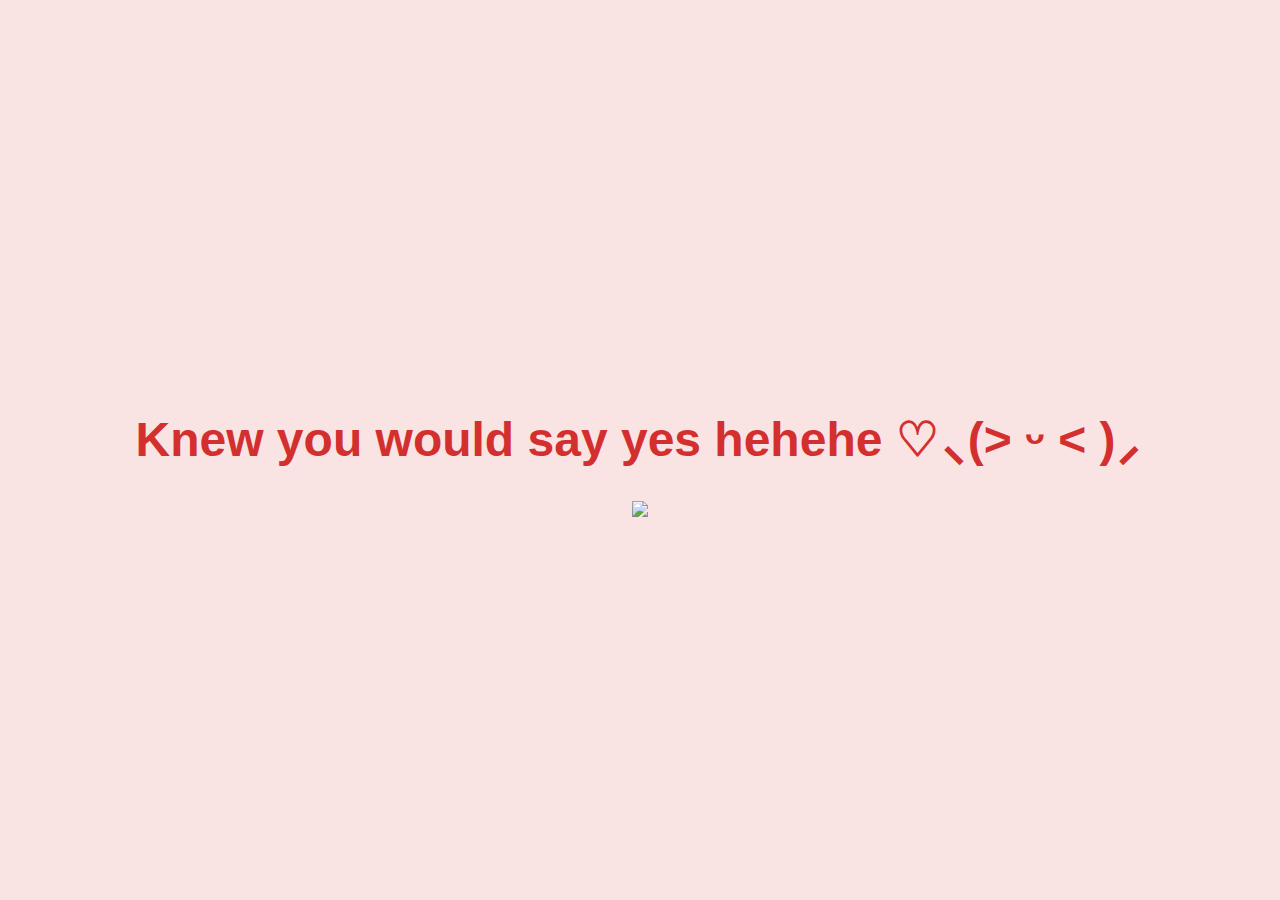
==== yes_page.html @ f87a00f6 "Update yes_page.html" ====
<!DOCTYPE html>
<html lang="en">
<head>
    <meta charset="UTF-8">
    <meta name="viewport" content="width=device-width, initial-scale=1.0">
    <title>Knew you would say yes!</title>
    <link rel="stylesheet" href="./yes_style.css">
</head>
<body>
    <div class="container">
        <h1 class="header_text">Knew you would say yes hehehe ♡⸜(˃ ᵕ ˂ )⸝</h1>
        <div class="gif_container">
            <img src="https://media4.giphy.com/media/v1.Y2lkPTc5MGI3NjExMmo3c3l5ODh3ZGN6NHhhaDE2Mjg1ZjkwOXczdDFxbWM3dTBtaW9zaiZlcD12MV9pbnRlcm5hbF9naWZfYnlfaWQmY3Q9cw/9XY4f3FgFTT4QlaYqa/giphy.gif">
        </div>
    </div>
</body>
</html>
---- yes_style.css ----
body {
    display: flex;
    justify-content: center;
    align-items: center;
    height: 100vh;
    margin: 0;
    background-color: #f9e3e3;
    font-family: 'Arial', sans-serif;
}

.container {
    text-align: center;
}

.header_text {
    font-size: 3em;
    color: #d32f2f;
}

.gif_container img {
    width: 100%; 
    max-width: 500px; 
    height: auto; 
}
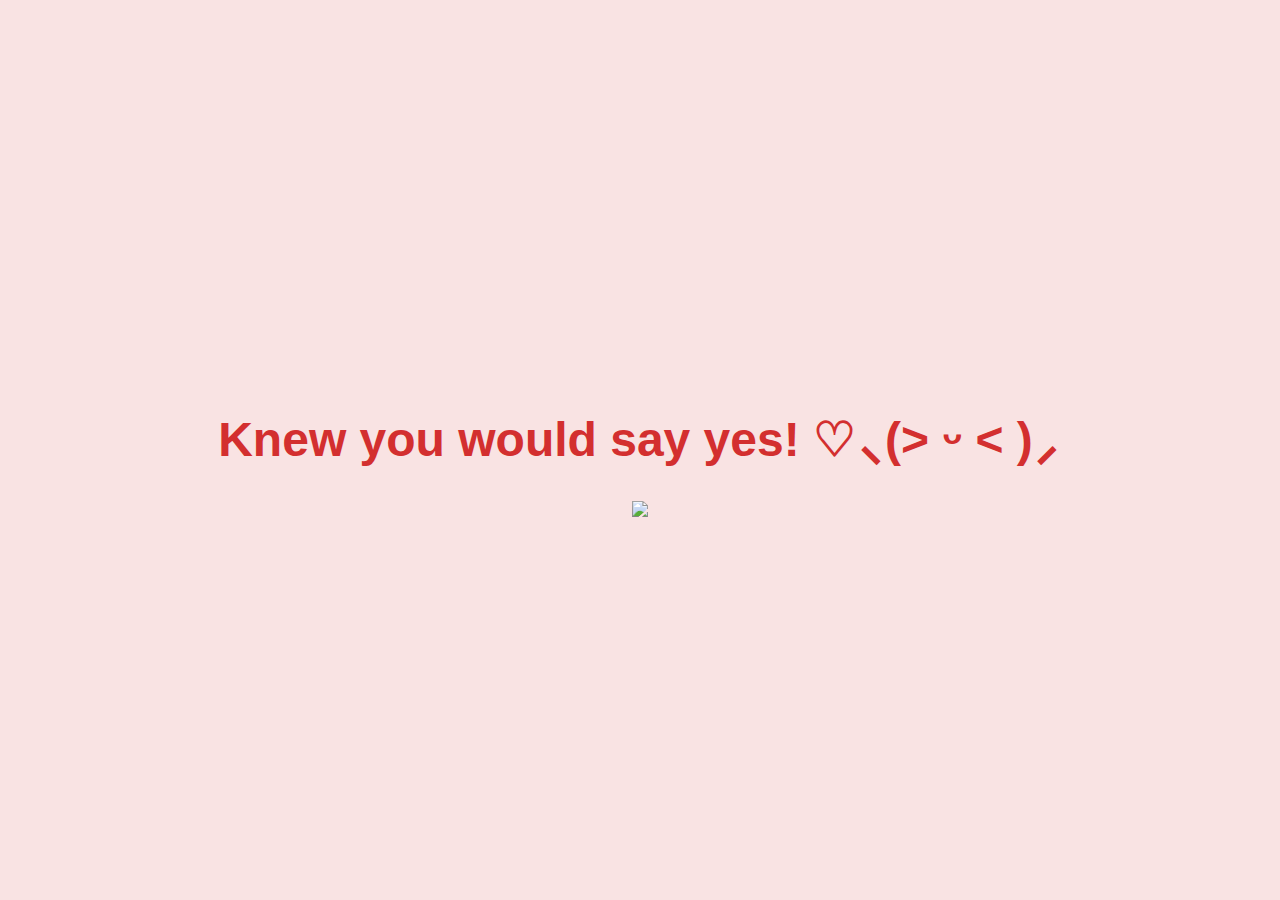
==== commit c43ec7df: "Update yes_page.html" ====
--- a/yes_page.html
+++ b/yes_page.html
@@ -3,12 +3,12 @@
 <head>
     <meta charset="UTF-8">
     <meta name="viewport" content="width=device-width, initial-scale=1.0">
-    <title>Knew you would say yes!</title>
+    <title>Lup u forever bb!</title>
     <link rel="stylesheet" href="./yes_style.css">
 </head>
 <body>
     <div class="container">
-        <h1 class="header_text">Knew you would say yes hehehe ♡⸜(˃ ᵕ ˂ )⸝</h1>
+        <h1 class="header_text">Knew you would say yes! ♡⸜(˃ ᵕ ˂ )⸝</h1>
         <div class="gif_container">
             <img src="https://media4.giphy.com/media/v1.Y2lkPTc5MGI3NjExMmo3c3l5ODh3ZGN6NHhhaDE2Mjg1ZjkwOXczdDFxbWM3dTBtaW9zaiZlcD12MV9pbnRlcm5hbF9naWZfYnlfaWQmY3Q9cw/9XY4f3FgFTT4QlaYqa/giphy.gif">
         </div>
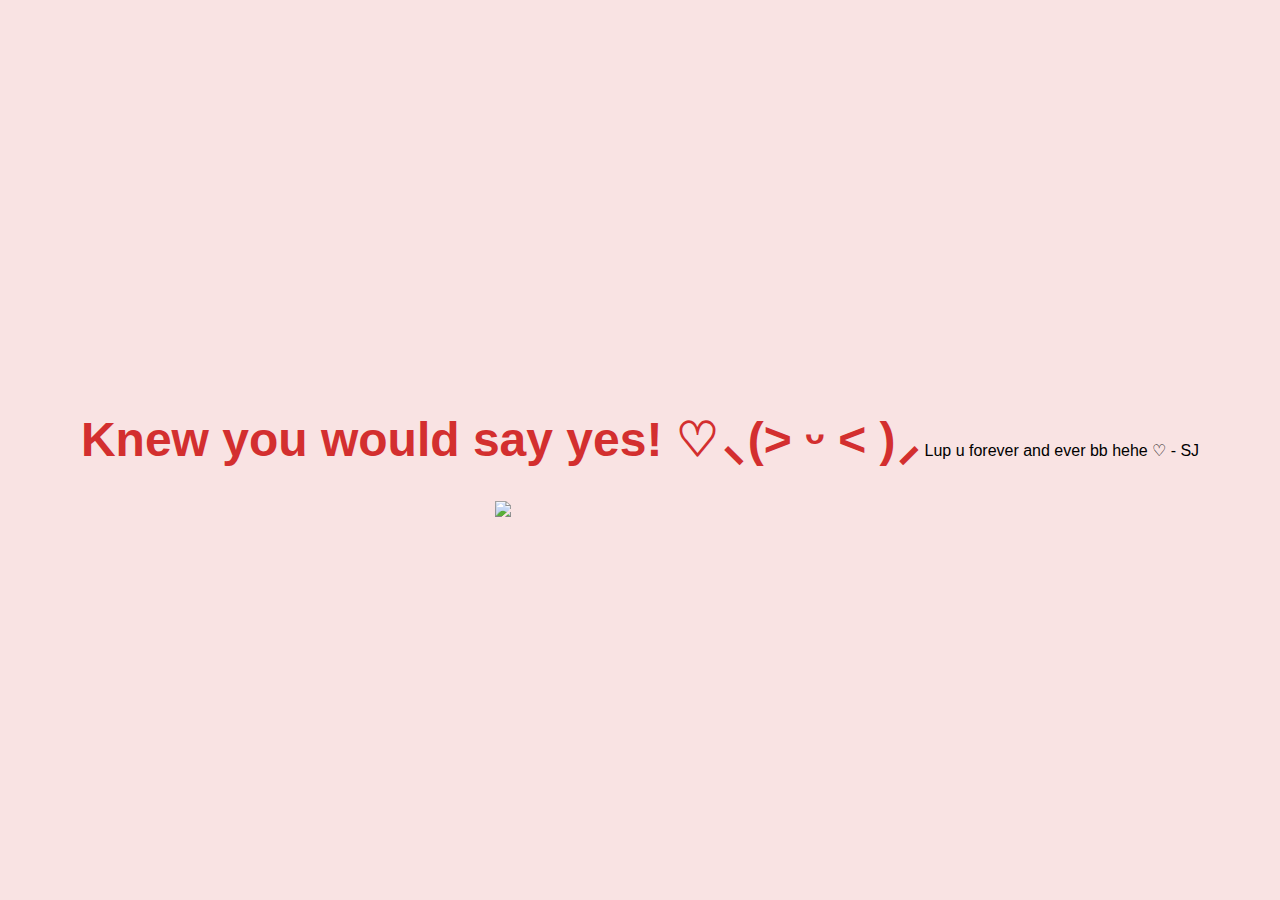
==== commit d2c468eb: "Update yes_page.html" ====
--- a/yes_page.html
+++ b/yes_page.html
@@ -5,6 +5,7 @@
     <meta name="viewport" content="width=device-width, initial-scale=1.0">
     <title>Lup u forever bb!</title>
     <link rel="stylesheet" href="./yes_style.css">
+    <link rel="icon" href="in-love.png" type="image/png">
 </head>
 <body>
     <div class="container">
@@ -13,5 +14,9 @@
             <img src="https://media4.giphy.com/media/v1.Y2lkPTc5MGI3NjExMmo3c3l5ODh3ZGN6NHhhaDE2Mjg1ZjkwOXczdDFxbWM3dTBtaW9zaiZlcD12MV9pbnRlcm5hbF9naWZfYnlfaWQmY3Q9cw/9XY4f3FgFTT4QlaYqa/giphy.gif">
         </div>
     </div>
+
+    <div class="text_container">
+        <p>Lup u forever and ever bb hehe ♡ - SJ</p>
+    </div>
 </body>
 </html>
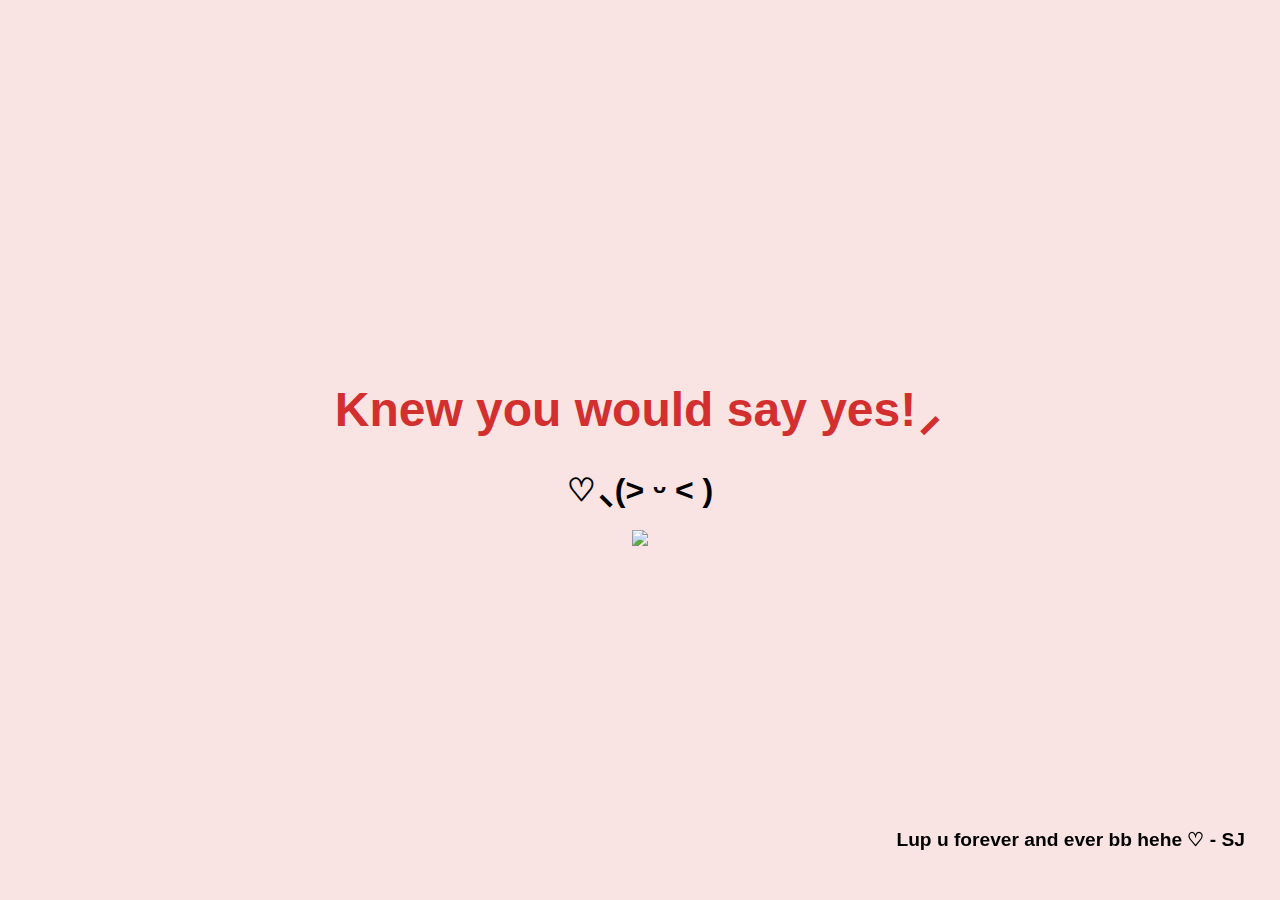
==== commit cb02f6a3: "Update yes_page.html" ====
--- a/yes_page.html
+++ b/yes_page.html
@@ -9,7 +9,8 @@
 </head>
 <body>
     <div class="container">
-        <h1 class="header_text">Knew you would say yes! ♡⸜(˃ ᵕ ˂ )⸝</h1>
+        <h1 class="header_text" style="text-align: center">Knew you would say yes!⸝</h1>
+        <h1 style="text-align: center">♡⸜(˃ ᵕ ˂ )</h1>
         <div class="gif_container">
             <img src="https://media4.giphy.com/media/v1.Y2lkPTc5MGI3NjExMmo3c3l5ODh3ZGN6NHhhaDE2Mjg1ZjkwOXczdDFxbWM3dTBtaW9zaiZlcD12MV9pbnRlcm5hbF9naWZfYnlfaWQmY3Q9cw/9XY4f3FgFTT4QlaYqa/giphy.gif">
         </div>
--- a/yes_style.css
+++ b/yes_style.css
@@ -22,3 +22,15 @@
     max-width: 500px; 
     height: auto; 
 }
+
+.text_container {
+    position: fixed;
+    bottom: 20px;
+    right: 20px;
+    padding: 10px 15px;
+    font-size: 1.2em;
+    font-weight: bold;
+    cursor: text;
+    min-width: 150px;
+    text-align: center;
+}
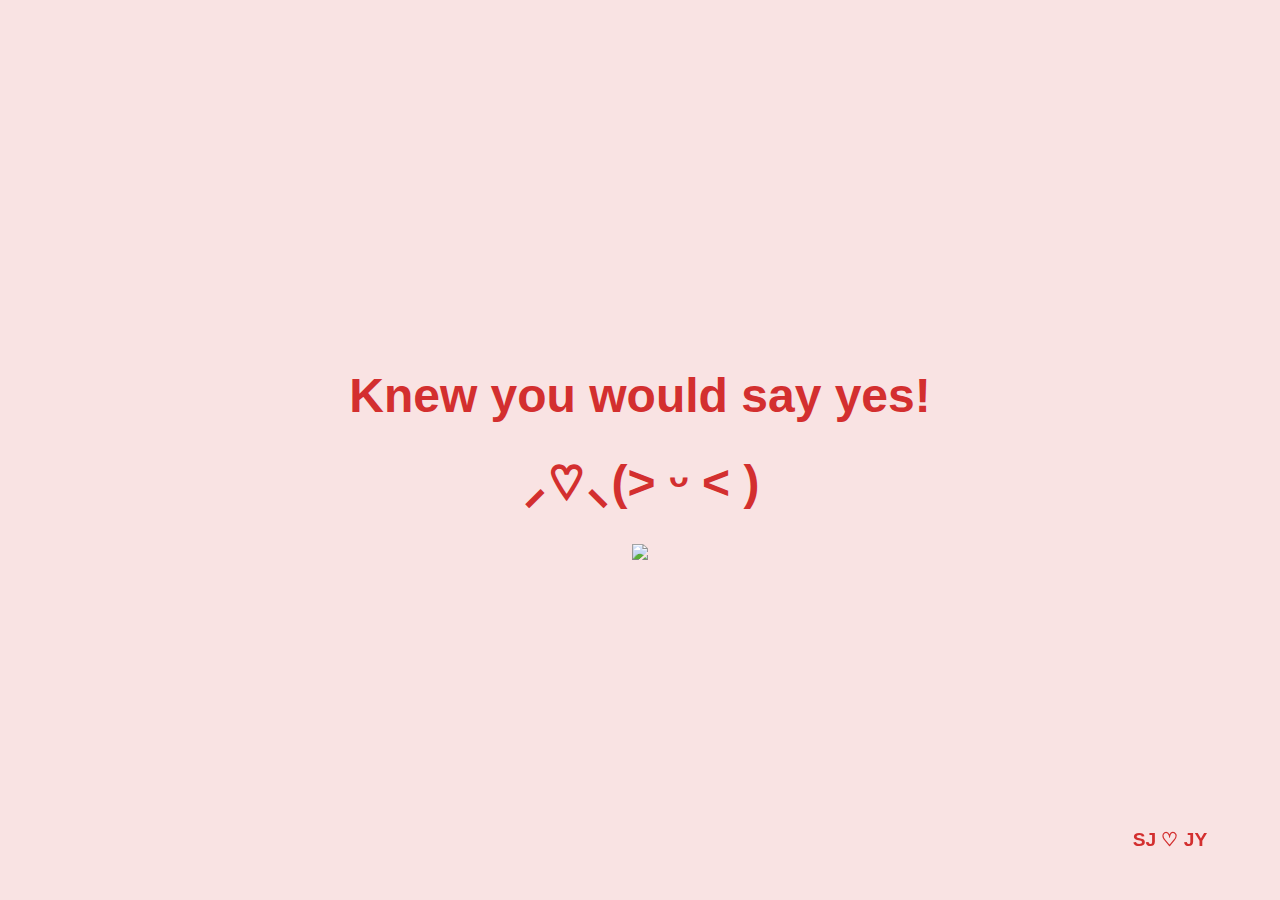
==== commit f23d5b26: "Update yes_page.html" ====
--- a/yes_page.html
+++ b/yes_page.html
@@ -9,15 +9,15 @@
 </head>
 <body>
     <div class="container">
-        <h1 class="header_text" style="text-align: center">Knew you would say yes!⸝</h1>
-        <h1 style="text-align: center">♡⸜(˃ ᵕ ˂ )</h1>
+        <h1 class="header_text" style="text-align: center">Knew you would say yes!</h1>
+        <h1 class="header_text" style="text-align: center">⸝♡⸜(˃ ᵕ ˂ )</h1>
         <div class="gif_container">
             <img src="https://media4.giphy.com/media/v1.Y2lkPTc5MGI3NjExMmo3c3l5ODh3ZGN6NHhhaDE2Mjg1ZjkwOXczdDFxbWM3dTBtaW9zaiZlcD12MV9pbnRlcm5hbF9naWZfYnlfaWQmY3Q9cw/9XY4f3FgFTT4QlaYqa/giphy.gif">
         </div>
     </div>
 
     <div class="text_container">
-        <p>Lup u forever and ever bb hehe ♡ - SJ</p>
+        <p>SJ ♡ JY</p>
     </div>
 </body>
 </html>
--- a/yes_style.css
+++ b/yes_style.css
@@ -31,6 +31,7 @@
     font-size: 1.2em;
     font-weight: bold;
     cursor: text;
+    color: #d32f2f;
     min-width: 150px;
     text-align: center;
 }
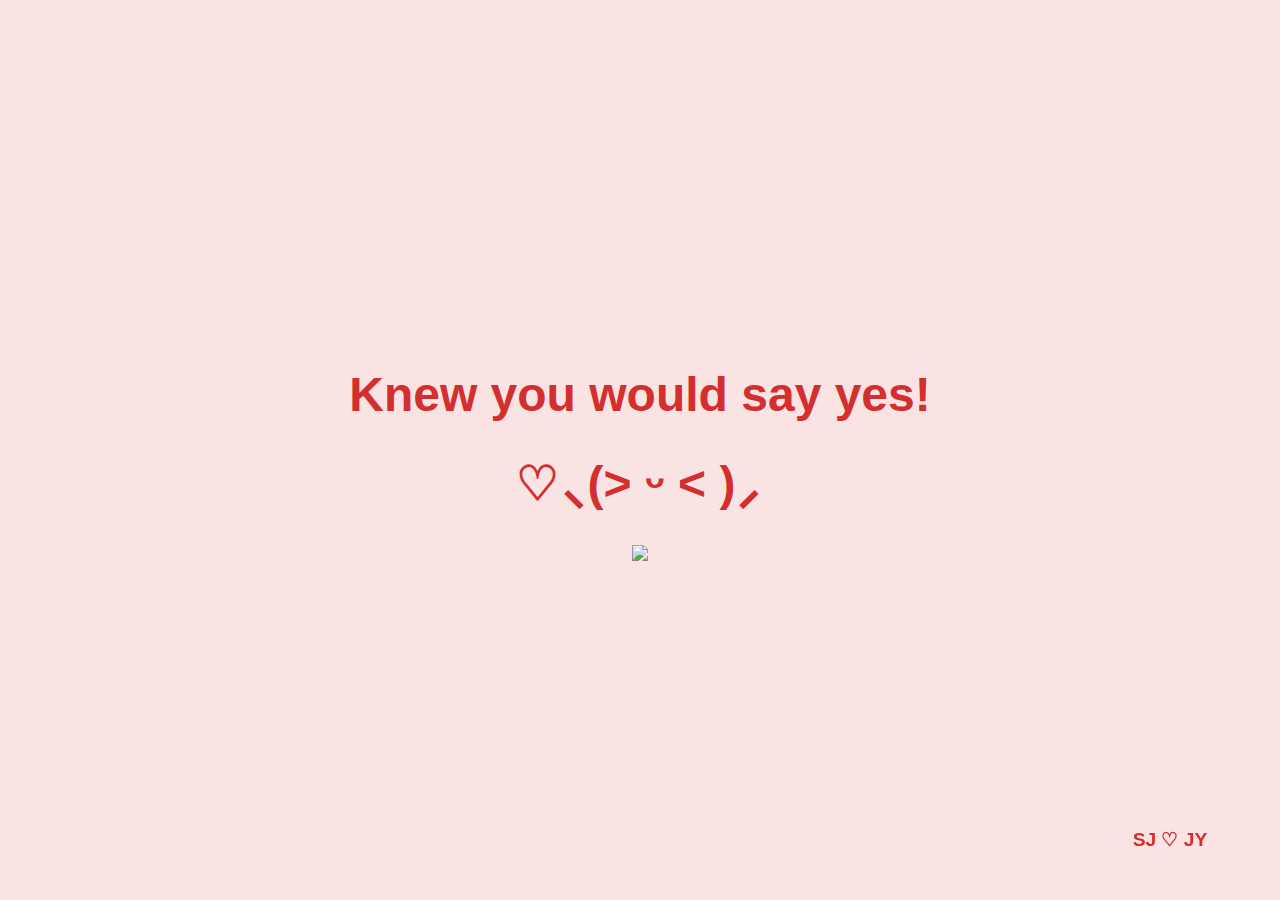
==== commit ed38826d: "Update yes_page.html" ====
--- a/yes_page.html
+++ b/yes_page.html
@@ -10,7 +10,7 @@
 <body>
     <div class="container">
         <h1 class="header_text" style="text-align: center">Knew you would say yes!</h1>
-        <h1 class="header_text" style="text-align: center">⸝♡⸜(˃ ᵕ ˂ )</h1>
+        <h1 class="header_text" style="text-align: center">♡⸜(˃ ᵕ ˂ )⸝</h1>
         <div class="gif_container">
             <img src="https://media4.giphy.com/media/v1.Y2lkPTc5MGI3NjExMmo3c3l5ODh3ZGN6NHhhaDE2Mjg1ZjkwOXczdDFxbWM3dTBtaW9zaiZlcD12MV9pbnRlcm5hbF9naWZfYnlfaWQmY3Q9cw/9XY4f3FgFTT4QlaYqa/giphy.gif">
         </div>
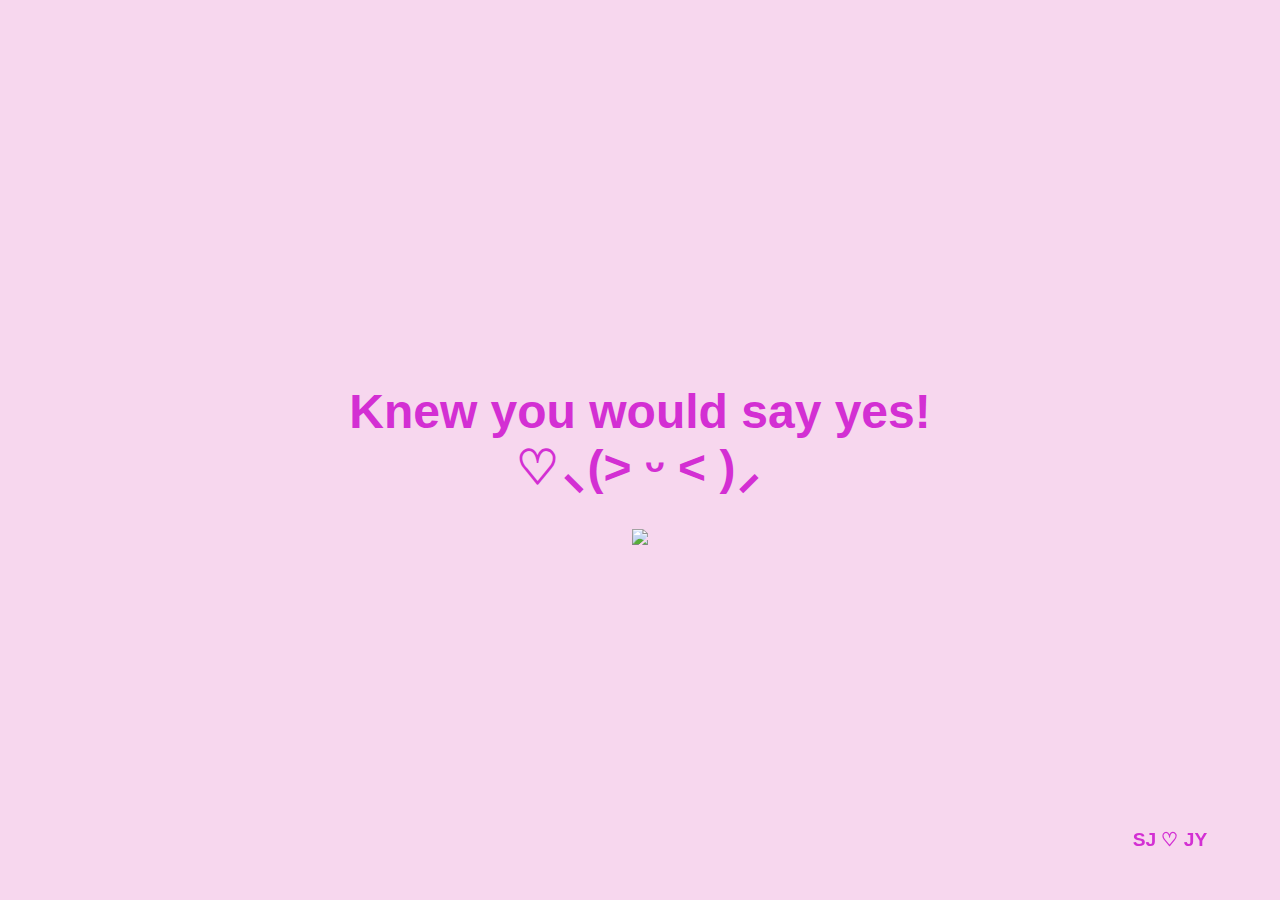
==== commit bfde0815: "Update yes_page.html" ====
--- a/yes_page.html
+++ b/yes_page.html
@@ -9,8 +9,7 @@
 </head>
 <body>
     <div class="container">
-        <h1 class="header_text" style="text-align: center">Knew you would say yes!</h1>
-        <h1 class="header_text" style="text-align: center">♡⸜(˃ ᵕ ˂ )⸝</h1>
+        <h1 class="header_text" style="text-align: center">Knew you would say yes!<br>♡⸜(˃ ᵕ ˂ )⸝</h1>
         <div class="gif_container">
             <img src="https://media4.giphy.com/media/v1.Y2lkPTc5MGI3NjExMmo3c3l5ODh3ZGN6NHhhaDE2Mjg1ZjkwOXczdDFxbWM3dTBtaW9zaiZlcD12MV9pbnRlcm5hbF9naWZfYnlfaWQmY3Q9cw/9XY4f3FgFTT4QlaYqa/giphy.gif">
         </div>
--- a/yes_style.css
+++ b/yes_style.css
@@ -4,7 +4,7 @@
     align-items: center;
     height: 100vh;
     margin: 0;
-    background-color: #f9e3e3;
+    background-color: #f7d7ee;
     font-family: 'Arial', sans-serif;
 }
 
@@ -14,7 +14,7 @@
 
 .header_text {
     font-size: 3em;
-    color: #d32f2f;
+    color: #d32fd3;
 }
 
 .gif_container img {
@@ -31,7 +31,7 @@
     font-size: 1.2em;
     font-weight: bold;
     cursor: text;
-    color: #d32f2f;
+    color: #d32fd3;
     min-width: 150px;
     text-align: center;
 }
